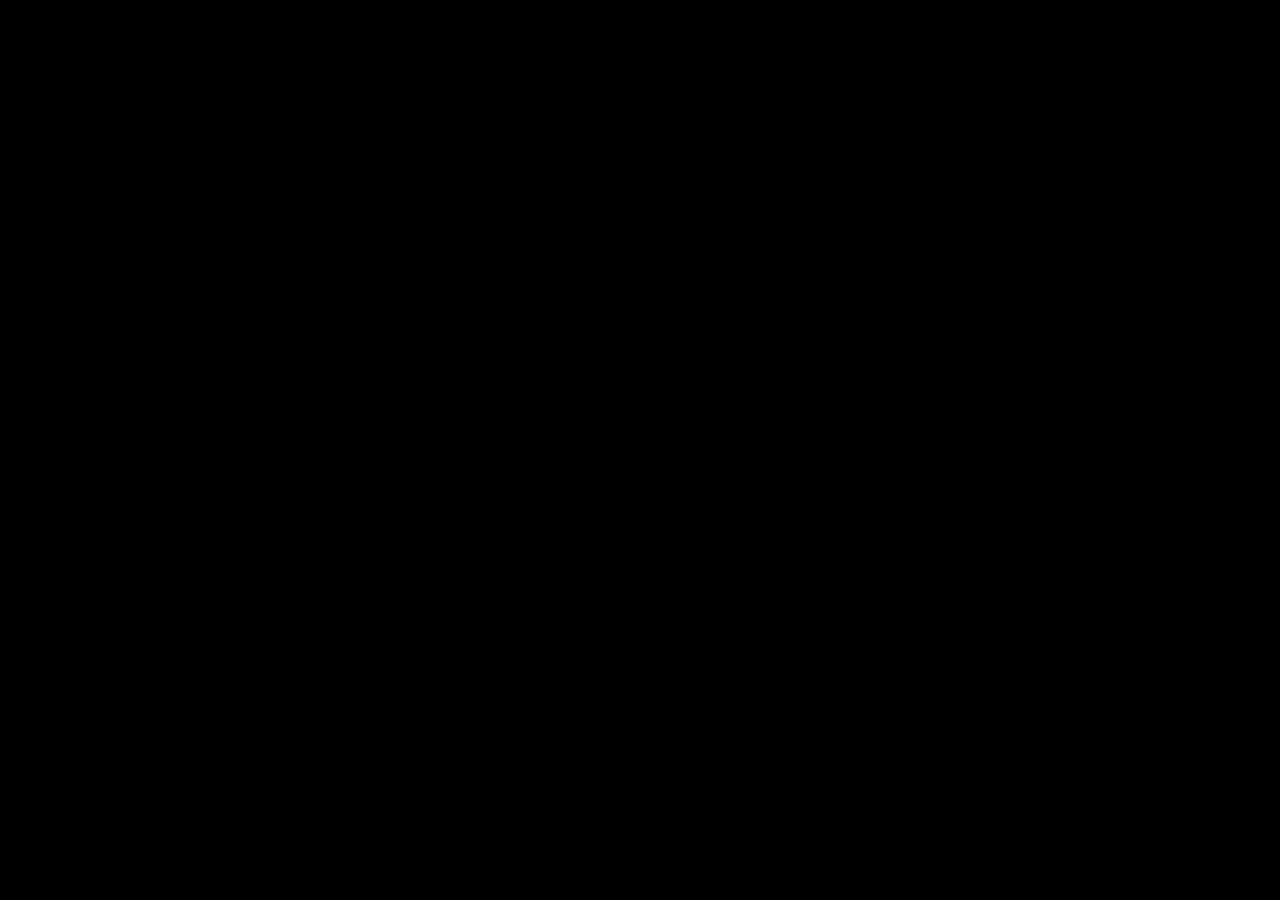
==== profile.html @ 5cd31503 "NetflixHome" ====
<!DOCTYPE html>
<html lang="en">
<head>
    <meta charset="UTF-8">
    <meta name="viewport" content="width=device-width, initial-scale=1.0">
    <link href="https://cdn.jsdelivr.net/npm/bootstrap@5.2.3/dist/css/bootstrap.min.css" rel="stylesheet" integrity="sha384-rbsA2VBKQhggwzxH7pPCaAqO46MgnOM80zW1RWuH61DGLwZJEdK2Kadq2F9CUG65" crossorigin="anonymous">
    <link rel="stylesheet" href="/css/styles.css">
    <title>Profile Page</title>
</head>
<body>
<div class="container bg-black">
    
   </div>
   

    <script src="https://cdn.jsdelivr.net/npm/bootstrap@5.2.3/dist/js/bootstrap.bundle.min.js" integrity="sha384-kenU1KFdBIe4zVF0s0G1M5b4hcpxyD9F7jL+jjXkk+Q2h455rYXK/7HAuoJl+0I4" crossorigin="anonymous"></script>
</body>
</html>
---- css/styles.css ----
html {
  scroll-behavior: smooth;
}

body {
  margin: 0;
  background-color: #000;
  font-family: 'Roboto', sans-serif;
}

h1 {
  font-family: Arial;
  color: red;
  text-align: center;
}

#dropdownMenuButton {
  background-color: #000;
  margin-left: 20px;
}

.bottoni {
  
  float:inline-end;
  border-color: #e7e7e7;
}

.wrapper {
  display: grid;
  grid-template-columns: repeat(3, 100%);
  overflow: hidden;
  scroll-behavior: smooth;
}
.wrapper section {
  width: 100%;
  position: relative;
  display: grid;
  grid-template-columns: repeat(5, auto);
  margin: 20px 0;
}
.wrapper section .item {
  padding: 0 2px;
  transition: 250ms all;
}
.wrapper section .item:hover {
  margin: 0 40px;
  transform: scale(1.2);
}
.wrapper section a {
  position: absolute;
  color: #fff;
  text-decoration: none;
  font-size: 6em;
  background: rgb(0, 0, 0);
  width: 80px;
  padding: 20px;
  text-align: center;
  z-index: 1;
}
.wrapper section a:nth-of-type(1) {
  top: 0;
  bottom: 0;
  left: 0;
  background: linear-gradient(-90deg, rgba(0, 0, 0, 0) 0%, rgb(0, 0, 0) 100%);
}
.wrapper section a:nth-of-type(2) {
  top: 0;
  bottom: 0;
  right: 0;
  background: linear-gradient(90deg, rgba(0, 0, 0, 0) 0%, rgb(0, 0, 0) 100%);
}/*# sourceMappingURL=styles.css.map */


footer {
  font-size: 14px;
}

#social a {
  color:#e7e7e7;

}
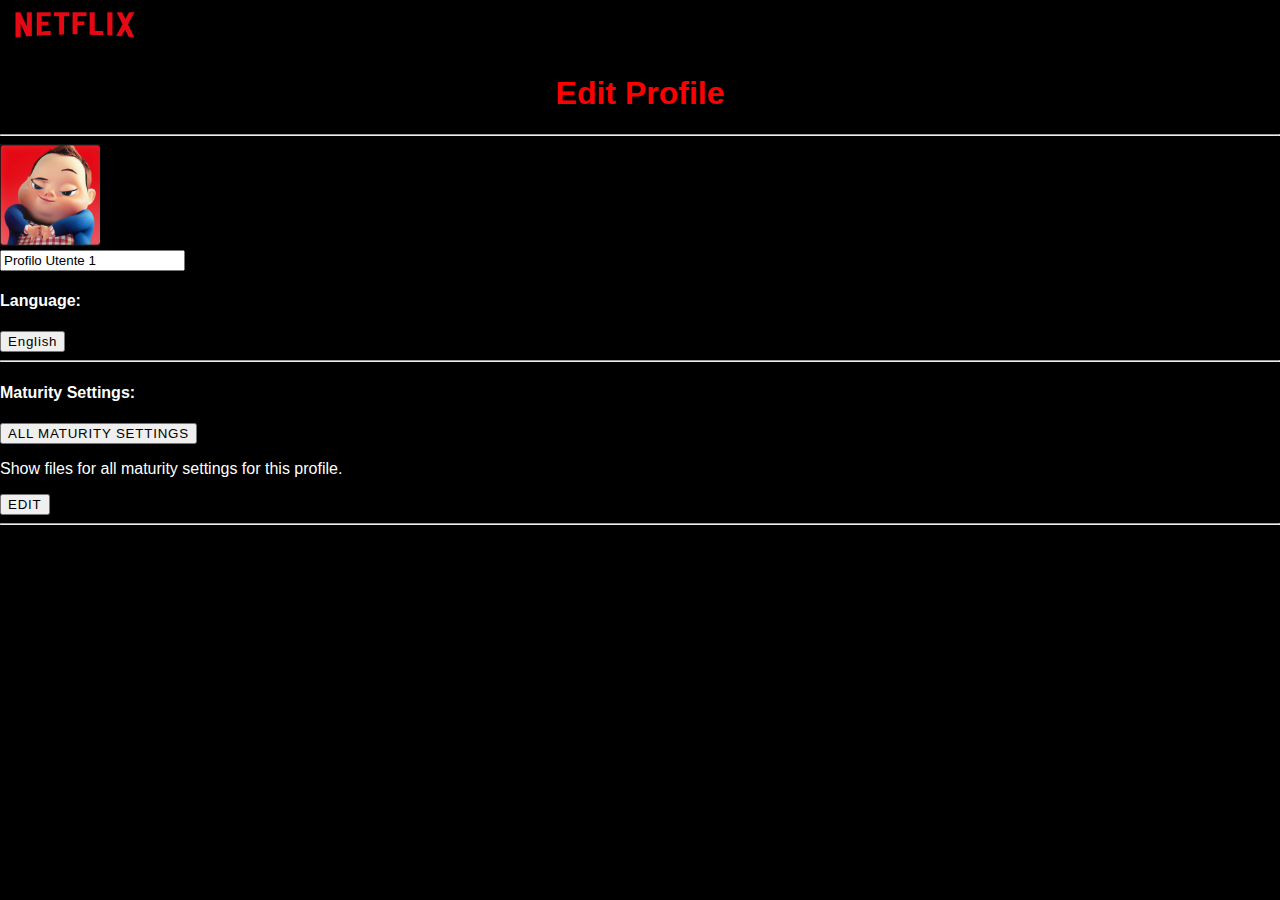
==== commit 3d74d919: "Netflixclone" ====
--- a/profile.html
+++ b/profile.html
@@ -8,9 +8,45 @@
     <title>Profile Page</title>
 </head>
 <body>
-<div class="container bg-black">
-    
-   </div>
+    <nav class="navbar navbar-expand-lg navbar-dark">
+        <a class="navbar-brand" href="#"> <img src="./assets/netflix_logo.png" width="150" height="50" alt="netflix logo"></a>
+    </nav>
+    <div class="profile-page">
+        <div class="container-fluid">
+            <div class="row justify-content-center">
+                <div class="col-4">
+
+                    <h1 class="text-light profile-title">Edit Profile</h1>
+                    <hr>
+
+                    <div class="row mt-4 pb-2">
+                        <div class="col-12 col-md-auto">
+                            <img src="./assets/avatar.png" class="img-fluid" width="100px">
+                        </div>
+                        <div class="col-12 col-md">
+                            <input class="form-control border-0 rounded-0" value="Profilo Utente 1" type="text" />
+                            <div class="mb-4 mt-4">
+                                <h4 class="text-muted">Language:</h4>
+                                <button class="btn btn-outline-light mt-2 dropdown-toggle"><span
+                                        class="pe-4">English</span></button>
+                            </div>
+                            <hr>
+                            <div class="mt-2 pb-2">
+                                <h4 class="text-muted">Maturity Settings:</h4>
+                                <button class="btn btn-dark fw-bold my-2">ALL MATURITY SETTINGS</button>
+                                <p class="text-light mt-2">Show files for all maturity settings for this profile.
+                                </p>
+                                <button class="btn btn-outline-secondary px-4">EDIT</button>
+                                <hr>
+                            </div>
+
+                           
+                    </div>
+                    
+                </div>
+            </div>
+        </div>
+    </div>
    
 
     <script src="https://cdn.jsdelivr.net/npm/bootstrap@5.2.3/dist/js/bootstrap.bundle.min.js" integrity="sha384-kenU1KFdBIe4zVF0s0G1M5b4hcpxyD9F7jL+jjXkk+Q2h455rYXK/7HAuoJl+0I4" crossorigin="anonymous"></script>
--- a/css/styles.css
+++ b/css/styles.css
@@ -75,7 +75,15 @@
   font-size: 14px;
 }
 
-#social a {
-  color:#e7e7e7;
+.profile-page {
+  color: #fff;
+}
 
+.profile-page .btn {
+  letter-spacing: 0.05rem;
+}
+
+.profile-page .action-buttons button {
+  font-size: 1.2rem;
+  letter-spacing: 2px;
 }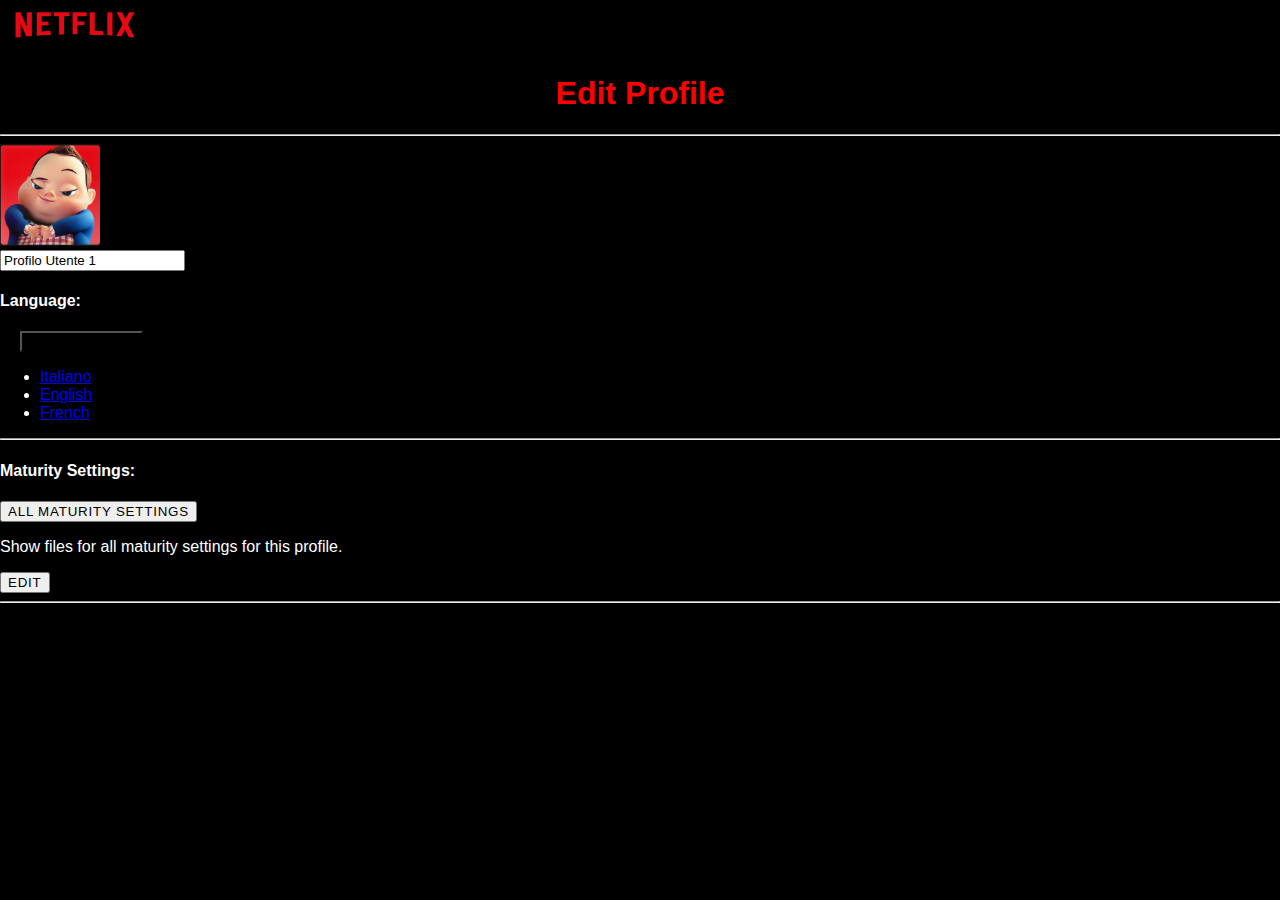
==== commit 3e1e666c: "NetflixClone" ====
--- a/profile.html
+++ b/profile.html
@@ -27,8 +27,14 @@
                             <input class="form-control border-0 rounded-0" value="Profilo Utente 1" type="text" />
                             <div class="mb-4 mt-4">
                                 <h4 class="text-muted">Language:</h4>
-                                <button class="btn btn-outline-light mt-2 dropdown-toggle"><span
-                                        class="pe-4">English</span></button>
+                                <button class="btn btn-secondary dropdown-toggle rounded-0" type="button" id="dropdownMenuButton" data-bs-toggle="dropdown" aria-expanded="false">
+                                    Scegli la Lingua
+                                  </button>
+                                  <ul class="dropdown-menu" aria-labelledby="dropdownMenuButton">
+                                    <li><a class="dropdown-item" href="#">Italiano</a></li>
+                                    <li><a class="dropdown-item" href="#">English</a></li>
+                                    <li><a class="dropdown-item" href="#">French</a></li>
+                                  </ul>
                             </div>
                             <hr>
                             <div class="mt-2 pb-2">
